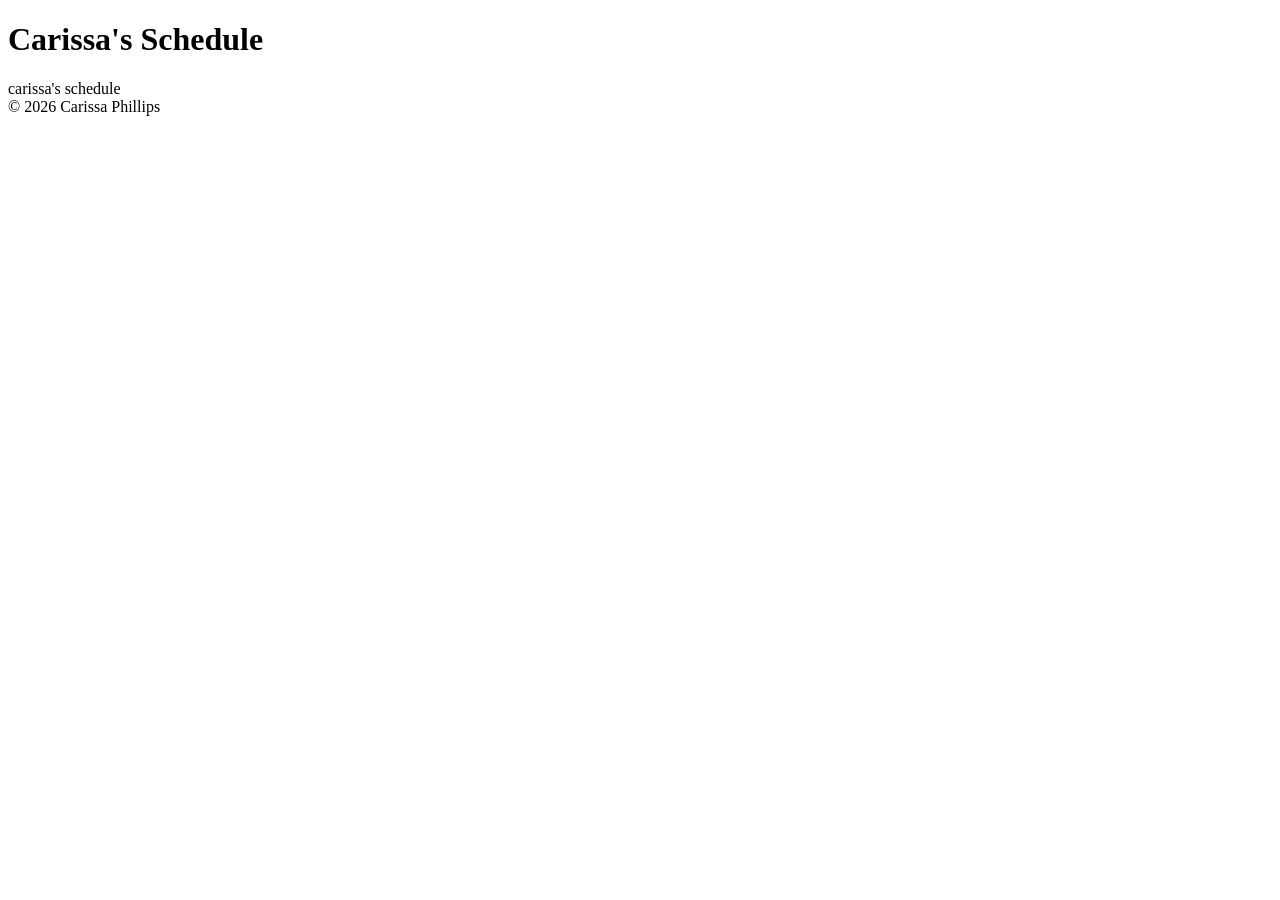
==== schedule.html @ 4cf9ddd0 "initial commit of index" ====
<!DOCTYPE html>
<html lang="en">
    <head>
        <meta charset=""UTF-8" />
        <meta name="viewport" content="width=device-width, initial-scale=1.0" />
        <title>Carissa's Schedule</title>
    </head>
    <body>
       <div class="container">
        <header>
            <h1> Carissa's Schedule</h1>
        </header>
        <nav></nav>
        <main>carissa's schedule</main>
        <footer>&copy; 2026 Carissa Phillips</footer>
       </div>
    </body>
</html>
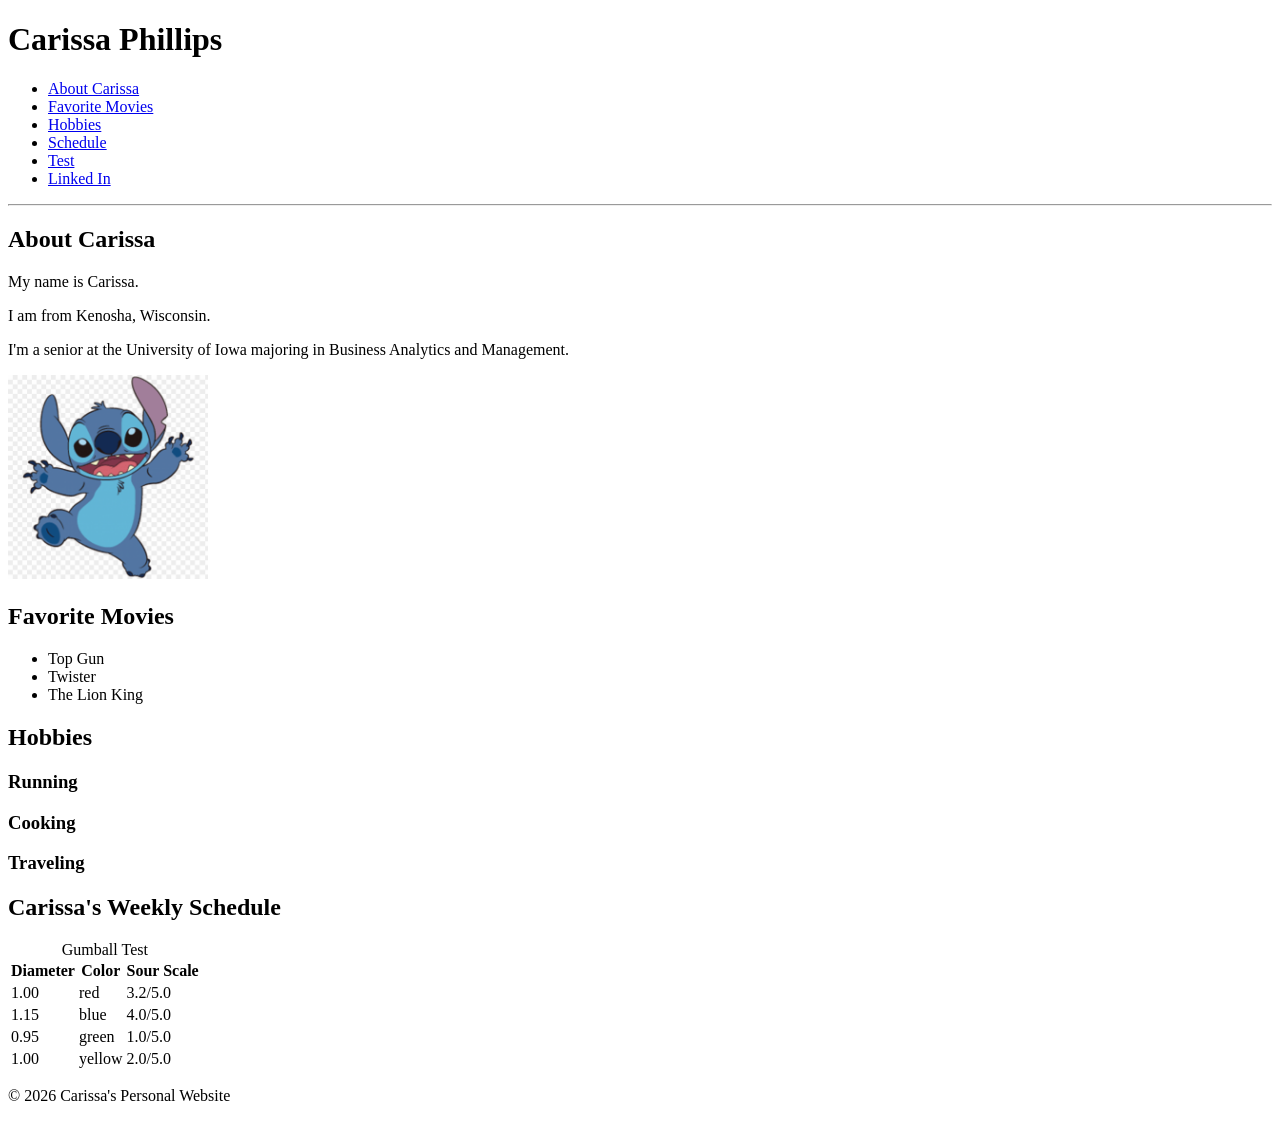
==== commit a9c05fd2: "add gumball test" ====
--- a/schedule.html
+++ b/schedule.html
@@ -1,18 +1,93 @@
 <!DOCTYPE html>
 <html lang="en">
-    <head>
-        <meta charset=""UTF-8" />
-        <meta name="viewport" content="width=device-width, initial-scale=1.0" />
-        <title>Carissa's Schedule</title>
-    </head>
-    <body>
-       <div class="container">
-        <header>
-            <h1> Carissa's Schedule</h1>
-        </header>
-        <nav></nav>
-        <main>carissa's schedule</main>
-        <footer>&copy; 2026 Carissa Phillips</footer>
-       </div>
-    </body>
+<head>
+    <meta charset="UTF-8">
+    <meta name="viewport" content="width=device-width, initial-scale=1.0">
+    <title>About Carissa</title>
+ </head>
+ <body>
+    <div class="container">
+    <header>
+        <h1>Carissa Phillips</h1>
+    </header>
+    <nav>
+        <ul>
+        <li> <a href="#about">About Carissa</a></li>
+            <li><a href="#movies">Favorite Movies</a></li>
+            <li><a href="#hobbies">Hobbies</a></li>
+         
+            <li><a href="schedule.html" target="_blank" rel="noopener noreferrer">Schedule</a></li>
+            <li><a href="about/Carissa.html" target="_blank" rel="noopener noreferrer">Test</a></li>
+            <li>
+                <a
+                    href="https://www.linkedin.com/in/carissa-phillips1"
+                    target="_blank" 
+                    rel="noopener noreferrer"
+                    >Linked In</a
+                >
+            </li>
+        </ul>
+    </nav>
+    <main>
+        <hr />
+        <section>
+            <h2 id="About">About Carissa</h2>
+            <p> My name is Carissa.</p>
+            <p> I am from Kenosha, Wisconsin.</p>
+            <p> I'm a senior at the University of Iowa majoring in Business Analytics and Management.</p>
+            <p>
+                <img src="images/stitch.png" alt="Photo of Stitch" width="200px"/>
+            </p>
+            
+        </section>
+        <section>
+            <h2 id="Movies"> Favorite Movies</h2>
+            <ul>
+                <li> Top Gun</li>
+                <li> Twister</li>
+                <li> The Lion King</li>
+            </ul>
+        </section>
+        <section>
+            <h2 id="Hobbies"> Hobbies</h2>
+             <h3> Running</h3>
+             <h3> Cooking</h3>
+             <h3> Traveling</h3>
+        </section>
+    <main>
+        <h2> Carissa's Weekly Schedule</h2>
+        <table>
+            <caption> Gumball Test</caption>
+            <tr><th>Diameter</th> <th>Color</th> <th>Sour Scale</th> </tr>
+            <thead>
+                <tbody>
+                    <tr>
+                        <td>1.00</td>
+                        <td>red</td>
+                        <td>3.2/5.0</td>
+                    </tr>
+                    <tr>
+                        <td>1.15</td>
+                        <td>blue</td>
+                        <td>4.0/5.0</td>
+                    </tr>
+                    <tr>
+                        <td>0.95</td>
+                        <td>green</td>
+                        <td>1.0/5.0</td>
+                    </tr>
+                    <tr>
+                    <td>1.00</td>
+                    <td>yellow</td>
+                    <td>2.0/5.0</td>
+                    </tr>
+                </tbody>
+            </thead>
+        </table>
+    </main>
+    <footer>
+        <p>&copy; 2026 Carissa's Personal Website</p>
+    </footer>
+    </div>
+ </body>
 </html>
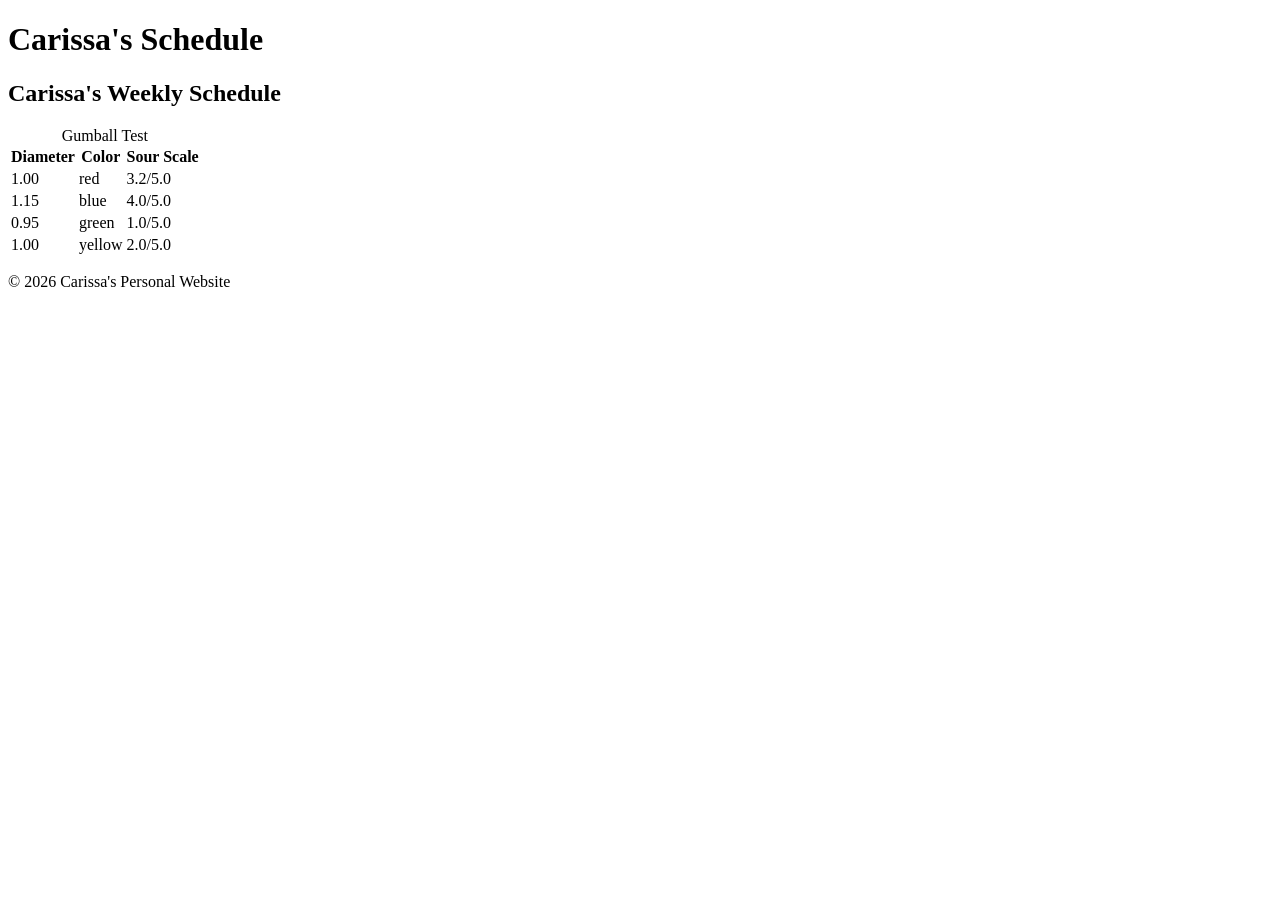
==== commit 1e89ed75: "Update Schedule" ====
--- a/schedule.html
+++ b/schedule.html
@@ -3,57 +3,13 @@
 <head>
     <meta charset="UTF-8">
     <meta name="viewport" content="width=device-width, initial-scale=1.0">
-    <title>About Carissa</title>
+    <title>Carissa Schedule</title>
  </head>
  <body>
     <div class="container">
     <header>
-        <h1>Carissa Phillips</h1>
+        <h1>Carissa's Schedule</h1>
     </header>
-    <nav>
-        <ul>
-        <li> <a href="#about">About Carissa</a></li>
-            <li><a href="#movies">Favorite Movies</a></li>
-            <li><a href="#hobbies">Hobbies</a></li>
-         
-            <li><a href="schedule.html" target="_blank" rel="noopener noreferrer">Schedule</a></li>
-            <li><a href="about/Carissa.html" target="_blank" rel="noopener noreferrer">Test</a></li>
-            <li>
-                <a
-                    href="https://www.linkedin.com/in/carissa-phillips1"
-                    target="_blank" 
-                    rel="noopener noreferrer"
-                    >Linked In</a
-                >
-            </li>
-        </ul>
-    </nav>
-    <main>
-        <hr />
-        <section>
-            <h2 id="About">About Carissa</h2>
-            <p> My name is Carissa.</p>
-            <p> I am from Kenosha, Wisconsin.</p>
-            <p> I'm a senior at the University of Iowa majoring in Business Analytics and Management.</p>
-            <p>
-                <img src="images/stitch.png" alt="Photo of Stitch" width="200px"/>
-            </p>
-            
-        </section>
-        <section>
-            <h2 id="Movies"> Favorite Movies</h2>
-            <ul>
-                <li> Top Gun</li>
-                <li> Twister</li>
-                <li> The Lion King</li>
-            </ul>
-        </section>
-        <section>
-            <h2 id="Hobbies"> Hobbies</h2>
-             <h3> Running</h3>
-             <h3> Cooking</h3>
-             <h3> Traveling</h3>
-        </section>
     <main>
         <h2> Carissa's Weekly Schedule</h2>
         <table>
